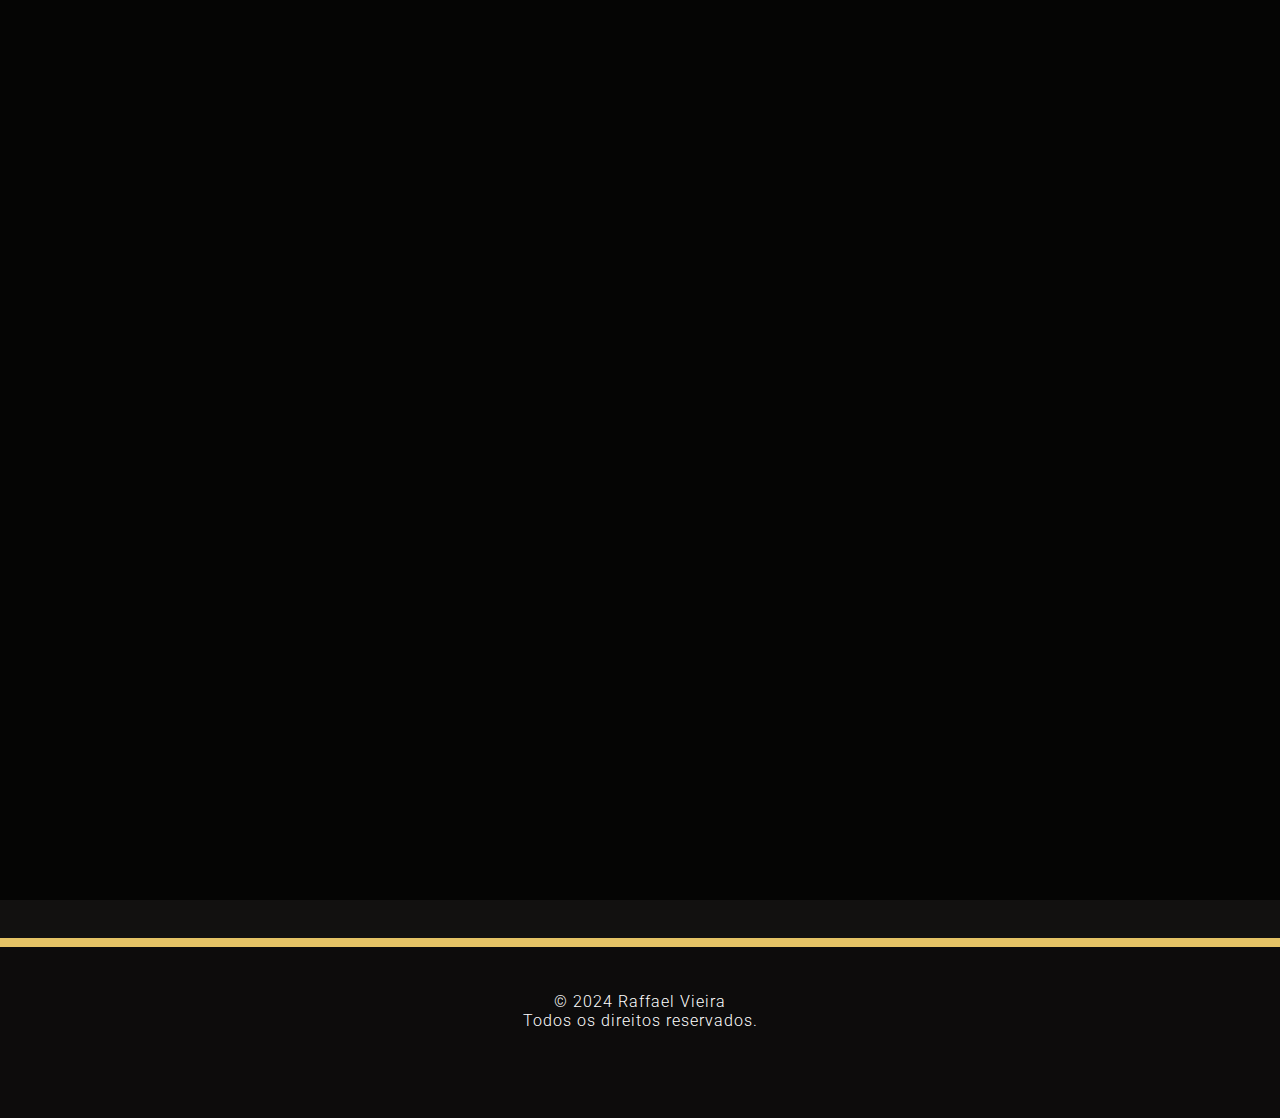
==== criarficha.html @ c4a8ff22 "Reajustes de layout e animação de mudança de pagina" ====
<!DOCTYPE html>
<html lang="pt-BR">
<head>
    <meta charset="UTF-8">
    <meta name="viewport" content="width=device-width, initial-scale=1.0">
    <title>A Sombra Sã</title>

    <link rel="stylesheet" href="css/config.css">
    <link rel="stylesheet" href="css/criarficha.css">
</head>
<body>
    <div id="enterPageAnimation"><img src=""></div>

    <header></header>
        <a id="headerlogo" href="index.html"><img src=""></a>
        <nav>
            <a href="criarficha.html">Criar Ficha</a>
            <a>Tutoriais</a>
        </nav>
    </header>

    <main>
        asndjansjdhakjsdhjabsdnasdam
    </main>

    <footer>
        <p>&copy; 2024 Raffael Vieira<br>Todos os direitos reservados.</p>
    </footer>
</body>
</html>
---- css/config.css ----
@import url('https://fonts.googleapis.com/css2?family=Roboto:ital,wght@0,100;0,300;0,400;0,500;0,700;0,900;1,100;1,300;1,400;1,500;1,700;1,900&display=swap');


/* - - - - - COLORS - - - - - */
:root{
    --primary: #e4c366;
    --primary-dark1: #99895a;
    --primary-dark2: #4d4632;
    --background: #121110;
    --background-light: #242321;
    --background-dark: #0d0c0c;
    --secondary: #40110e;
    --secondary-light: #af2e25;
    --secondary-dark: #290e0c;
    --text: #050504;
    --text2: #fff;
}



/* - - - - - PRE-CONFIG - - - - - */
*,
*::after,
*::before {
    padding: 0;
    margin: 0;
    box-sizing: border-box;
}
h1, h2, h3, h4, h5, h6, p, a{
    font-family: 'Roboto', sans-serif;
    color: var(--text);
    text-decoration: none;
}

body {
    background-color: var(--background);
    overflow-x: hidden;
}
*::-webkit-scrollbar {
    width: 0.7vw;
}
*::-webkit-scrollbar-thumb {
    border-radius: 5px;
    background: var(--primary-dark2);
}
*::-webkit-scrollbar-track {
    background: var(--background-dark);
}

#enterPageAnimation {
    position: fixed;
    display: flex;
    justify-content: center;
    align-items: center;
    width: 100vw;
    height: 100vh;
    top: 0;
    left: 0;
    background-color: #050504;
    animation: enterpageanimation 1.5s ease forwards;
    z-index: 10;
}
#enterPageAnimation img {
    width: 150px;
    animation: enterpageimage 1.5s ease forwards;
}
@keyframes enterpageanimation {
    70% {
        left: 0;
    }
    100% {
        left: 100vw;
    }
}
@keyframes enterpageimage {
    0%{
        transform: translateX(-100vw);
    }
    50% {
        scale: 1;
        transform: translateX(0);
    }
    70% {
        transform: translateX(-10vw) rotate(-15deg);
        scale: 2;
    }
    100% {
        transform: translateX(0) rotate(180deg);
    }
}
---- css/criarficha.css ----
/* - - - - - HEADER - - - - - */
header{
    position: fixed;
    top: 0;
    display: flex;
    justify-content: space-between;
    align-items: center;
    width: 100vw;
    height: 10vh;
    background-color: var(--primary);
    z-index: 9;
}
header #headerlogo {
    min-width: 8vh;
    height: 8vh;
    margin: 0 5vw;
}
header #headerlogo img {
    height: 8vh;
}
header nav {
    display: flex;
    justify-content: space-between;
    align-items: center;
    width: 20vw;
    height: 8vh;
    margin: 0 5vw;
    font-weight: 600;
    font-size: 3vh;
}



/* - - - - - MAIN - - - - - */
main {
    height: 100vh;
}



/* - - - - - FOOTER - - - - - */
footer {
    width: 100vw;
    height: 20vh;
    border-top: var(--primary) 1vh solid;
    background-color: var(--background-dark);
}
footer p { 
    width: 100%;
    margin-top: 5vh;
    color: var(--text2);
    text-align: center;
    letter-spacing: 1px;
    font-weight: 300;
}
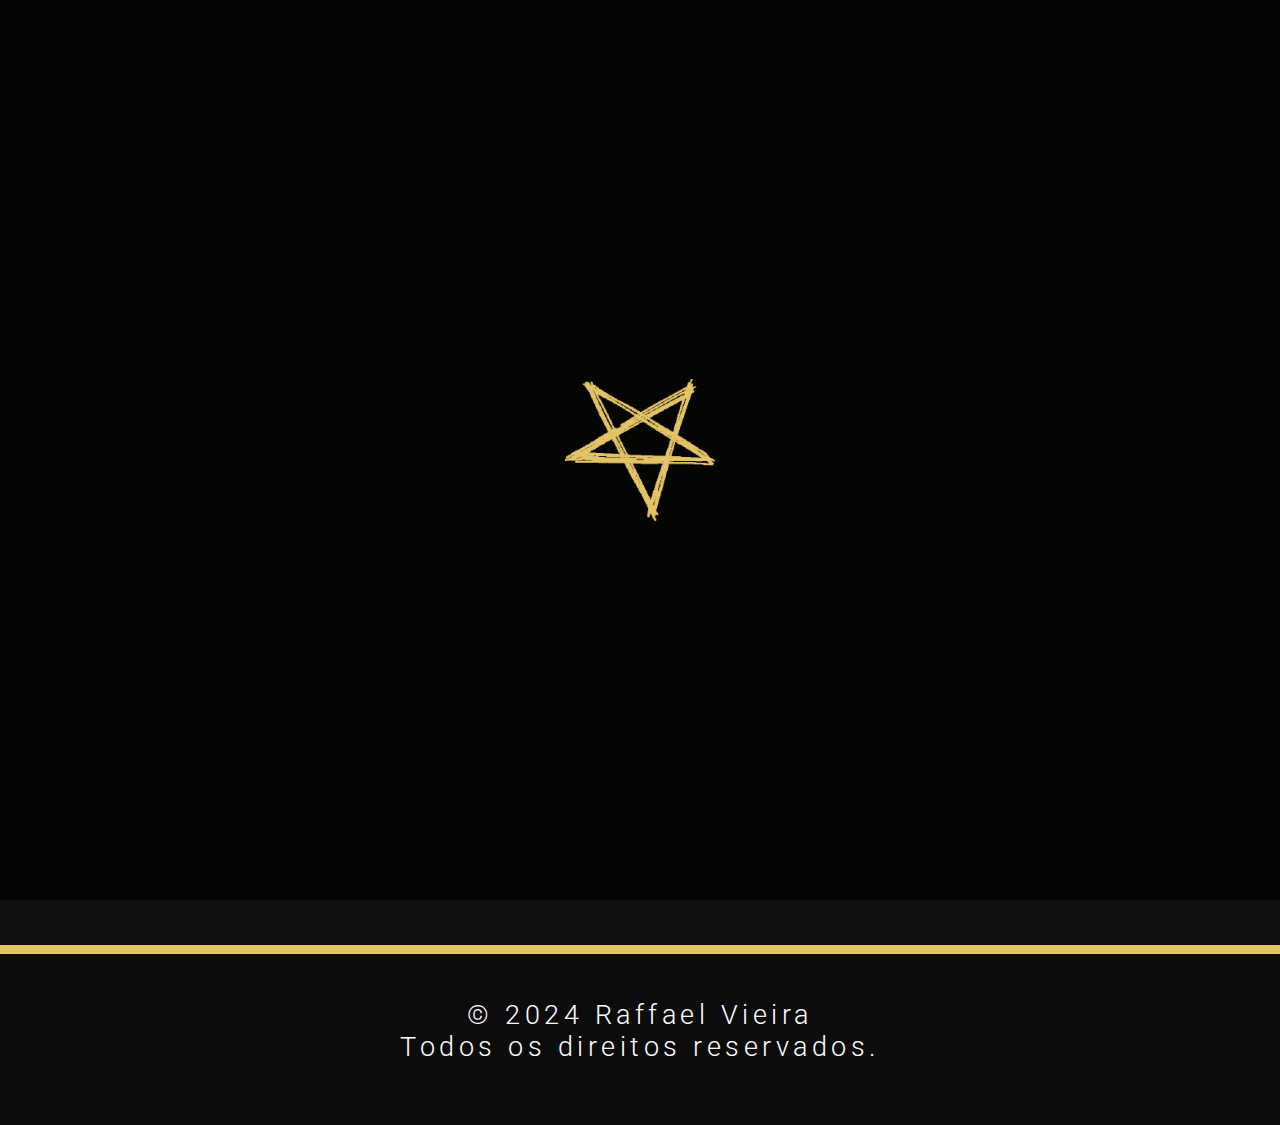
==== commit a10d4e8d: "Fix de erros e organização do config.css" ====
--- a/criarficha.html
+++ b/criarficha.html
@@ -4,15 +4,16 @@
     <meta charset="UTF-8">
     <meta name="viewport" content="width=device-width, initial-scale=1.0">
     <title>A Sombra Sã</title>
+    
 
     <link rel="stylesheet" href="css/config.css">
     <link rel="stylesheet" href="css/criarficha.css">
 </head>
 <body>
-    <div id="enterPageAnimation"><img src=""></div>
+    <div id="enterPageAnimation"><img src="img/icons/estrela_amarela.png"></div>
 
-    <header></header>
-        <a id="headerlogo" href="index.html"><img src=""></a>
+    <header>
+        <a id="headerlogo" href="index.html"><img src="img/icons/estrela_preta.png"></a>
         <nav>
             <a href="criarficha.html">Criar Ficha</a>
             <a>Tutoriais</a>
@@ -20,7 +21,7 @@
     </header>
 
     <main>
-        asndjansjdhakjsdhjabsdnasdam
+        
     </main>
 
     <footer>
--- a/css/config.css
+++ b/css/config.css
@@ -12,7 +12,7 @@
     --secondary: #40110e;
     --secondary-light: #af2e25;
     --secondary-dark: #290e0c;
-    --text: #050504;
+    --text: #030302;
     --text2: #fff;
 }
 
@@ -74,11 +74,11 @@
 }
 @keyframes enterpageimage {
     0%{
-        transform: translateX(-100vw);
+        transform: translateX(-100vw) rotate(-180deg);
     }
     50% {
         scale: 1;
-        transform: translateX(0);
+        transform: translateX(0) rotate(0);
     }
     70% {
         transform: translateX(-10vw) rotate(-15deg);
@@ -87,4 +87,55 @@
     100% {
         transform: translateX(0) rotate(180deg);
     }
+}
+
+
+
+/* - - - - - HEADER - - - - - */
+header{
+    position: fixed;
+    top: 0;
+    display: flex;
+    justify-content: space-between;
+    align-items: center;
+    width: 100vw;
+    height: 10vh;
+    background-color: var(--primary);
+    z-index: 9;
+}
+header #headerlogo {
+    margin: 0 5vw;
+}
+header #headerlogo img {
+    width: 8vh;
+    height: 8vh;
+}
+header nav {
+    display: flex;
+    justify-content: space-between;
+    align-items: center;
+    width: 20vw;
+    height: 8vh;
+    margin: 0 5vw;
+    font-weight: 600;
+    font-size: 3vh;
+}
+
+
+
+/* - - - - - FOOTER - - - - - */
+footer {
+    width: 100vw;
+    height: 20vh;
+    border-top: var(--primary) 1vh solid;
+    background-color: var(--background-dark);
+}
+footer p { 
+    width: 100%;
+    margin-top: 5vh;
+    color: var(--text2);
+    text-align: center;
+    font-size: 3vh;
+    letter-spacing: 0.5vh;
+    font-weight: 300;
 }--- a/css/criarficha.css
+++ b/css/criarficha.css
@@ -1,55 +1,8 @@
-/* - - - - - HEADER - - - - - */
-header{
-    position: fixed;
-    top: 0;
-    display: flex;
-    justify-content: space-between;
-    align-items: center;
-    width: 100vw;
-    height: 10vh;
-    background-color: var(--primary);
-    z-index: 9;
-}
-header #headerlogo {
-    min-width: 8vh;
-    height: 8vh;
-    margin: 0 5vw;
-}
-header #headerlogo img {
-    height: 8vh;
-}
-header nav {
-    display: flex;
-    justify-content: space-between;
-    align-items: center;
-    width: 20vw;
-    height: 8vh;
-    margin: 0 5vw;
-    font-weight: 600;
-    font-size: 3vh;
-}
-
-
-
 /* - - - - - MAIN - - - - - */
 main {
-    height: 100vh;
-}
-
-
-
-/* - - - - - FOOTER - - - - - */
-footer {
-    width: 100vw;
-    height: 20vh;
-    border-top: var(--primary) 1vh solid;
-    background-color: var(--background-dark);
-}
-footer p { 
-    width: 100%;
-    margin-top: 5vh;
-    color: var(--text2);
-    text-align: center;
-    letter-spacing: 1px;
-    font-weight: 300;
+    display: flex;
+    flex-direction: column;
+    justify-content: space-between;
+    height: 80vh;
+    margin: 15vh 18vw 10vh 18vw;
 }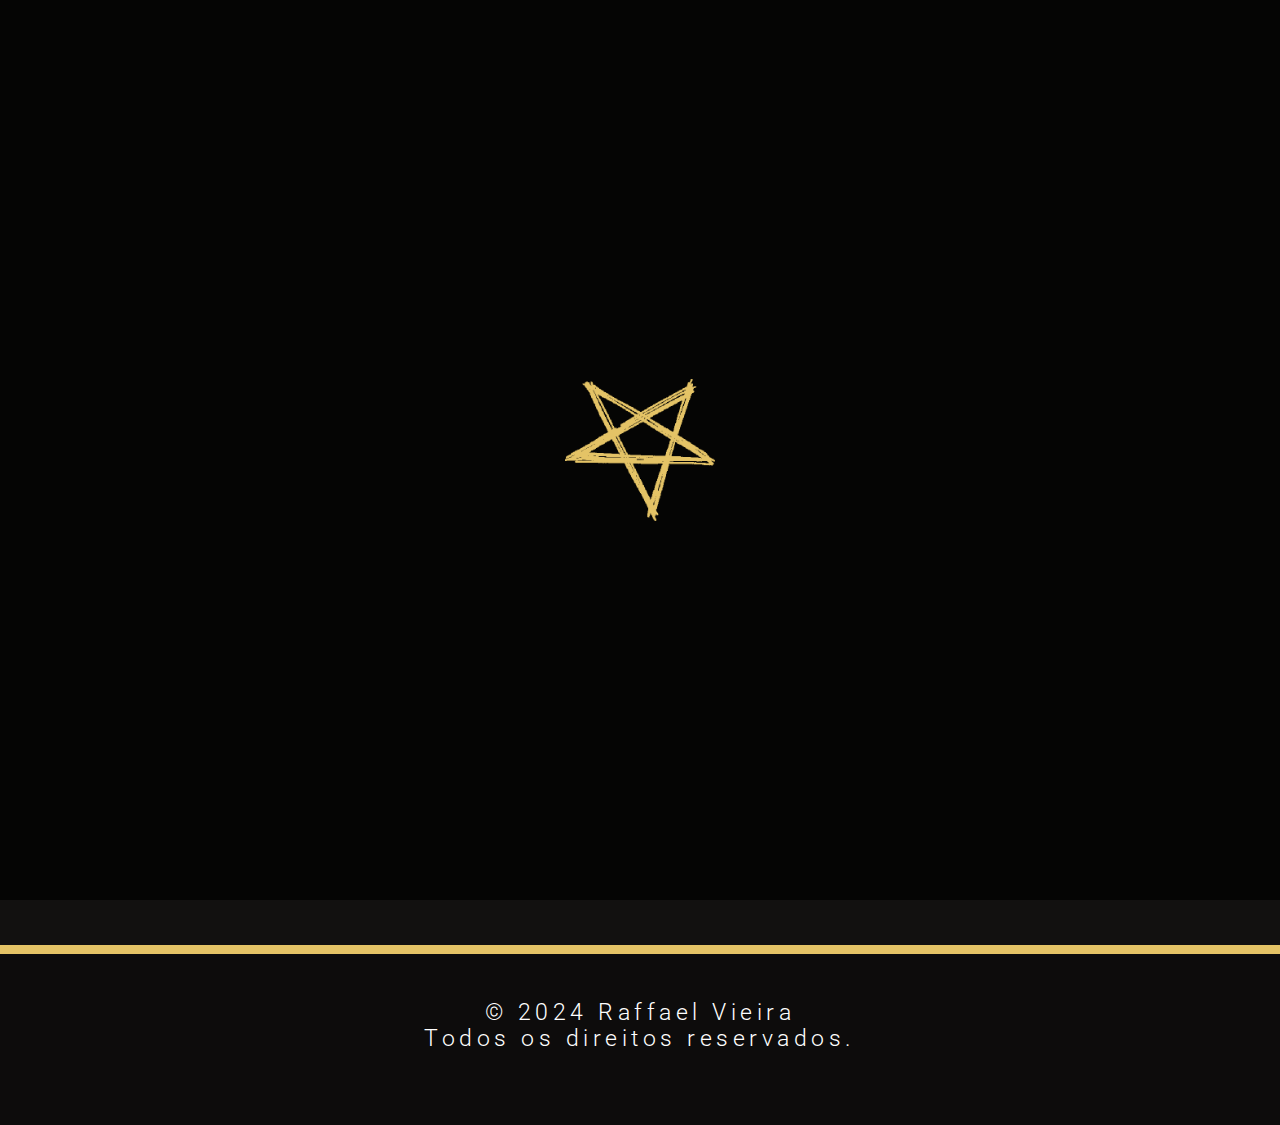
==== commit 237cd0b7: "Atualização do conteudo da pagina" ====
--- a/criarficha.html
+++ b/criarficha.html
@@ -4,16 +4,16 @@
     <meta charset="UTF-8">
     <meta name="viewport" content="width=device-width, initial-scale=1.0">
     <title>A Sombra Sã</title>
-    
+    <link rel="icon" href="img/logo/logo.png">
 
     <link rel="stylesheet" href="css/config.css">
     <link rel="stylesheet" href="css/criarficha.css">
 </head>
 <body>
-    <div id="enterPageAnimation"><img src="img/icons/estrela_amarela.png"></div>
+    <div id="enterPageAnimation"><img src="img/icons/yellow_star.png"></div>
 
     <header>
-        <a id="headerlogo" href="index.html"><img src="img/icons/estrela_preta.png"></a>
+        <a id="headerlogo" href="index.html"><img src="img/icons/black_star.png"></a>
         <nav>
             <a href="criarficha.html">Criar Ficha</a>
             <a>Tutoriais</a>
--- a/css/config.css
+++ b/css/config.css
@@ -104,6 +104,7 @@
     z-index: 9;
 }
 header #headerlogo {
+    height: 8vh;
     margin: 0 5vw;
 }
 header #headerlogo img {
@@ -135,7 +136,7 @@
     margin-top: 5vh;
     color: var(--text2);
     text-align: center;
-    font-size: 3vh;
+    font-size: 2.5vh;
     letter-spacing: 0.5vh;
     font-weight: 300;
 }